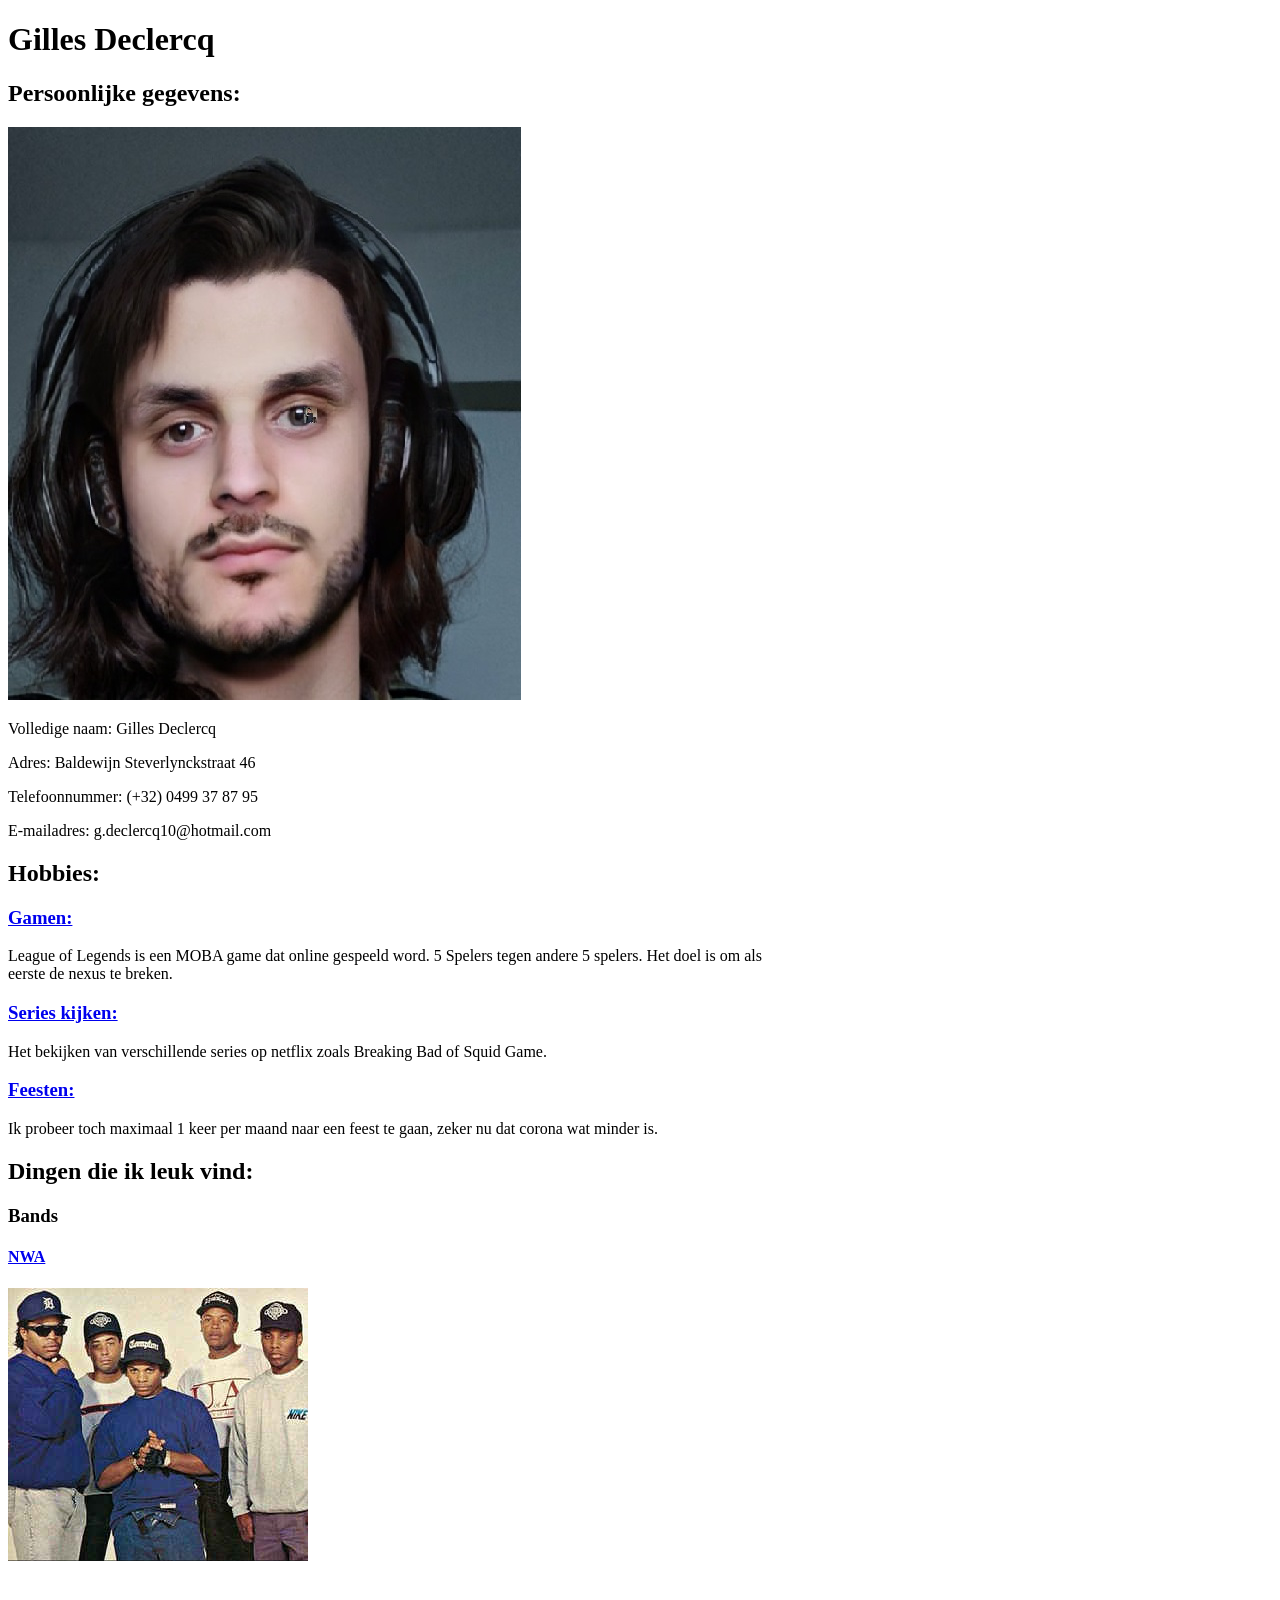
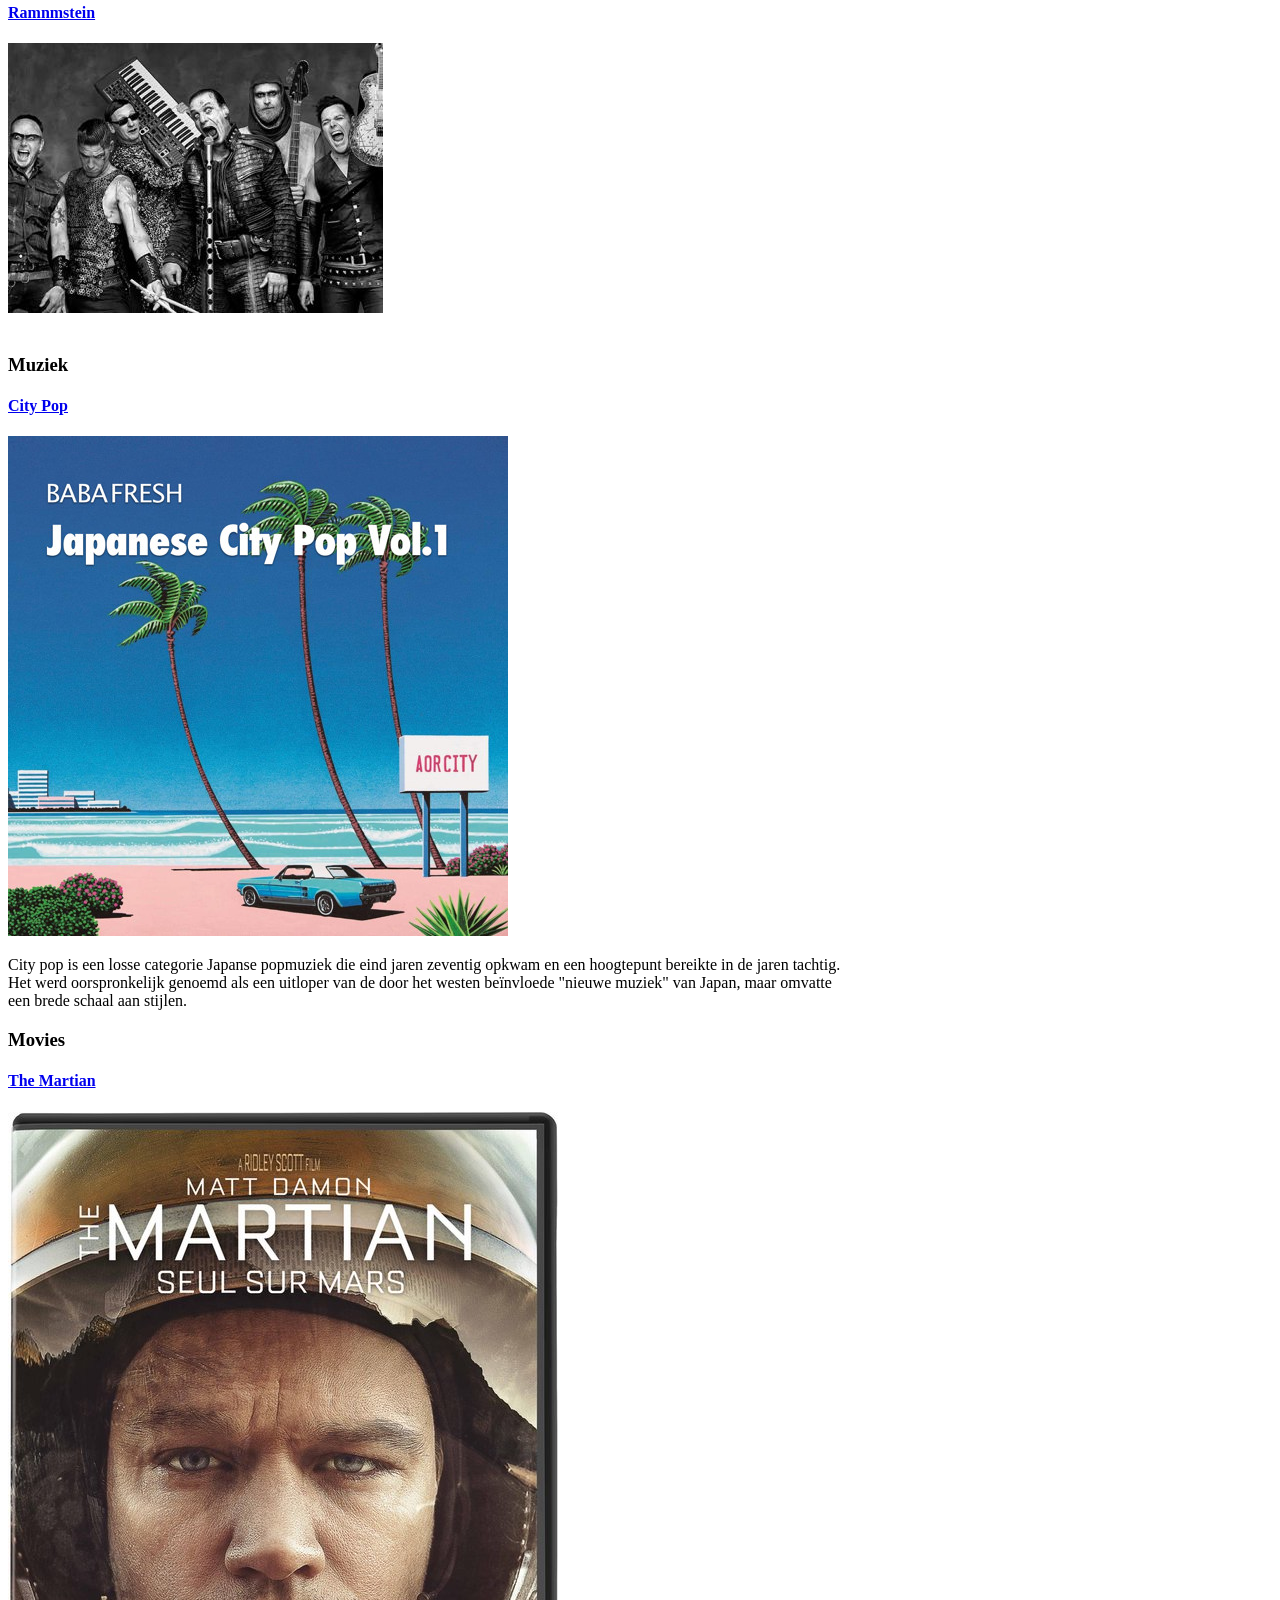
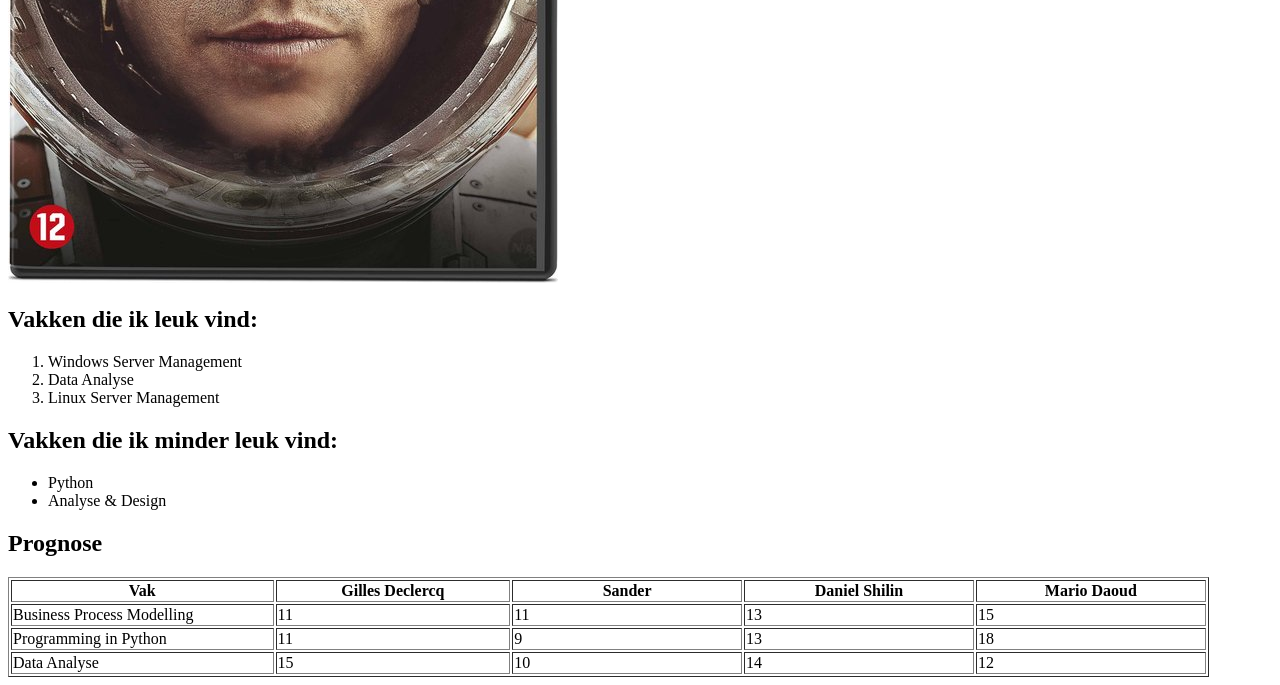
==== SEM1/labo3/Opdracht Personal Homepage/index.html @ e6ec75fb "portfolio part 2" ====
<!DOCTYPE html>
<html lang="nl">
<head>
    <meta charset="UTF-8">
    <title>Labo</title>
</head>
<body>

<header>

<h1>Gilles Declercq</h1>
<h2>Persoonlijke gegevens:</h2>
<img src="images/gilles.jpg" alt="Gilles">



<p>Volledige naam: Gilles Declercq</p>
<p>Adres: Baldewijn Steverlynckstraat 46</p>
<p>Telefoonnummer: (+32) 0499 37 87 95</p>
<p>E-mailadres: g.declercq10@hotmail.com </p>

</header>

<main>

<h2>Hobbies:</h2>
<h3><a href="https://www.leagueoflegends.com/fr-fr/"> Gamen: </a></h3>
<p>League of Legends is een MOBA game dat online gespeeld word. 5 Spelers tegen andere 5 spelers. Het doel is om als <br> eerste de nexus te breken.</p>
<h3><a href="https://www.netflix.com/be/" > Series kijken: </a></h3>
<p>Het bekijken van verschillende series op netflix zoals Breaking Bad of Squid Game.</p>
<h3><a href="https://www.facebook.com/VivesLaFete/"> Feesten: </a> </h3>
<p>Ik probeer toch maximaal 1 keer per maand naar een feest te gaan, zeker nu dat corona wat minder is.</p>

</main>

<section>

<h2>Dingen die ik leuk vind:</h2>

<h3>Bands</h3>
<h4><a href="https://officialnwa.shop/"> NWA </a></h4>
<img src="images/nwa.jpg" alt="NWA" >
<br>
<br>

<h4><a href="https://www.rammstein.de/en/"> Ramnmstein </a></h4>
<img src="images/rammstein.jpg" alt="rammnstein">
<br>
<br>

<h3>Muziek</h3>

<h4><a href="https://en.wikipedia.org/wiki/City_pop"> City Pop </a></h4>
<img src="images/citypop.jpg" alt="City pop">
<p>City pop is een losse categorie Japanse popmuziek die eind jaren zeventig opkwam en een hoogtepunt bereikte in de jaren tachtig.<br>
    Het werd oorspronkelijk genoemd als een uitloper van de door het westen beïnvloede "nieuwe muziek" van Japan, maar omvatte <br>
    een brede schaal aan stijlen.</p>

<h3>Movies</h3>
<h4><a href="https://www.20thcenturystudios.com/movies/the-martian"> The Martian </a></h4>
<img src="images/martian.jpg" alt="Martian">

</section>

<article>

<h2>Vakken die ik leuk vind:</h2>
    <ol>
        <li>Windows Server Management</li>
        <li>Data Analyse</li>
        <li>Linux Server Management</li>
    </ol>

<h2>Vakken die ik minder leuk vind:</h2>
    <ul>
        <li>Python</li>
        <li>Analyse & Design</li>
    </ul>

</article>

<footer>

<h2>Prognose</h2>
<table border="1" width="95%">
    <colgroup>
        <col width="5%">
        <col width="5%">
        <col width="5%">
        <col width="5%">
        <col width="5%">
    </colgroup>
    <thead>
    <tr>
        <th>Vak</th>
        <th>Gilles Declercq</th>
        <th>Sander</th>
        <th>Daniel Shilin</th>
        <th>Mario Daoud</th>
        </tr>
    <tbody>
<tr>
    <td>Business Process Modelling</td>
    <td>11</td>
    <td>11</td>
    <td>13</td>
    <td>15</td>
</tr>
<tr>
    <td>Programming in Python</td>
    <td>11</td>
    <td>9</td>
    <td>13</td>
    <td>18</td>
</tr>
<tr>
    <td>Data Analyse</td>
    <td>15</td>
    <td>10</td>
    <td>14</td>
    <td>12</td>
</tr>
</tbody>
</table>

</footer>

</body>
</html>
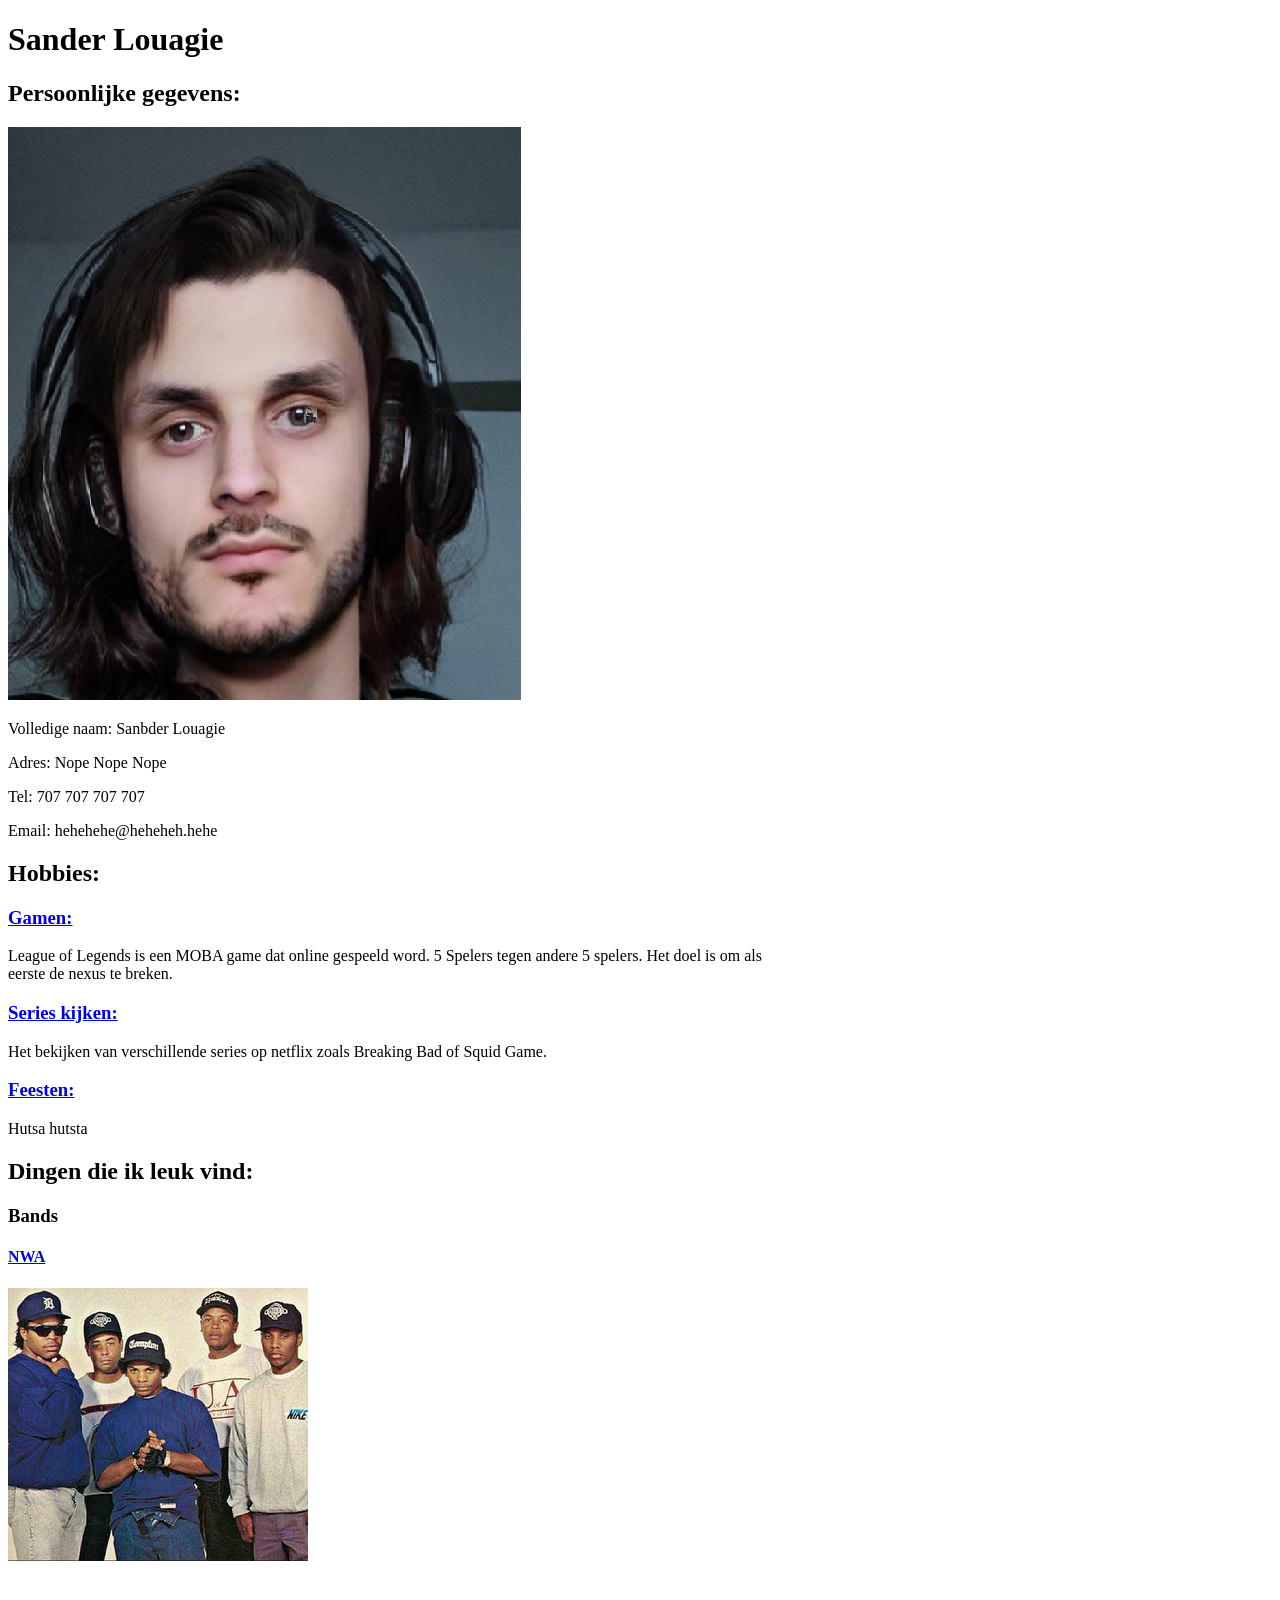
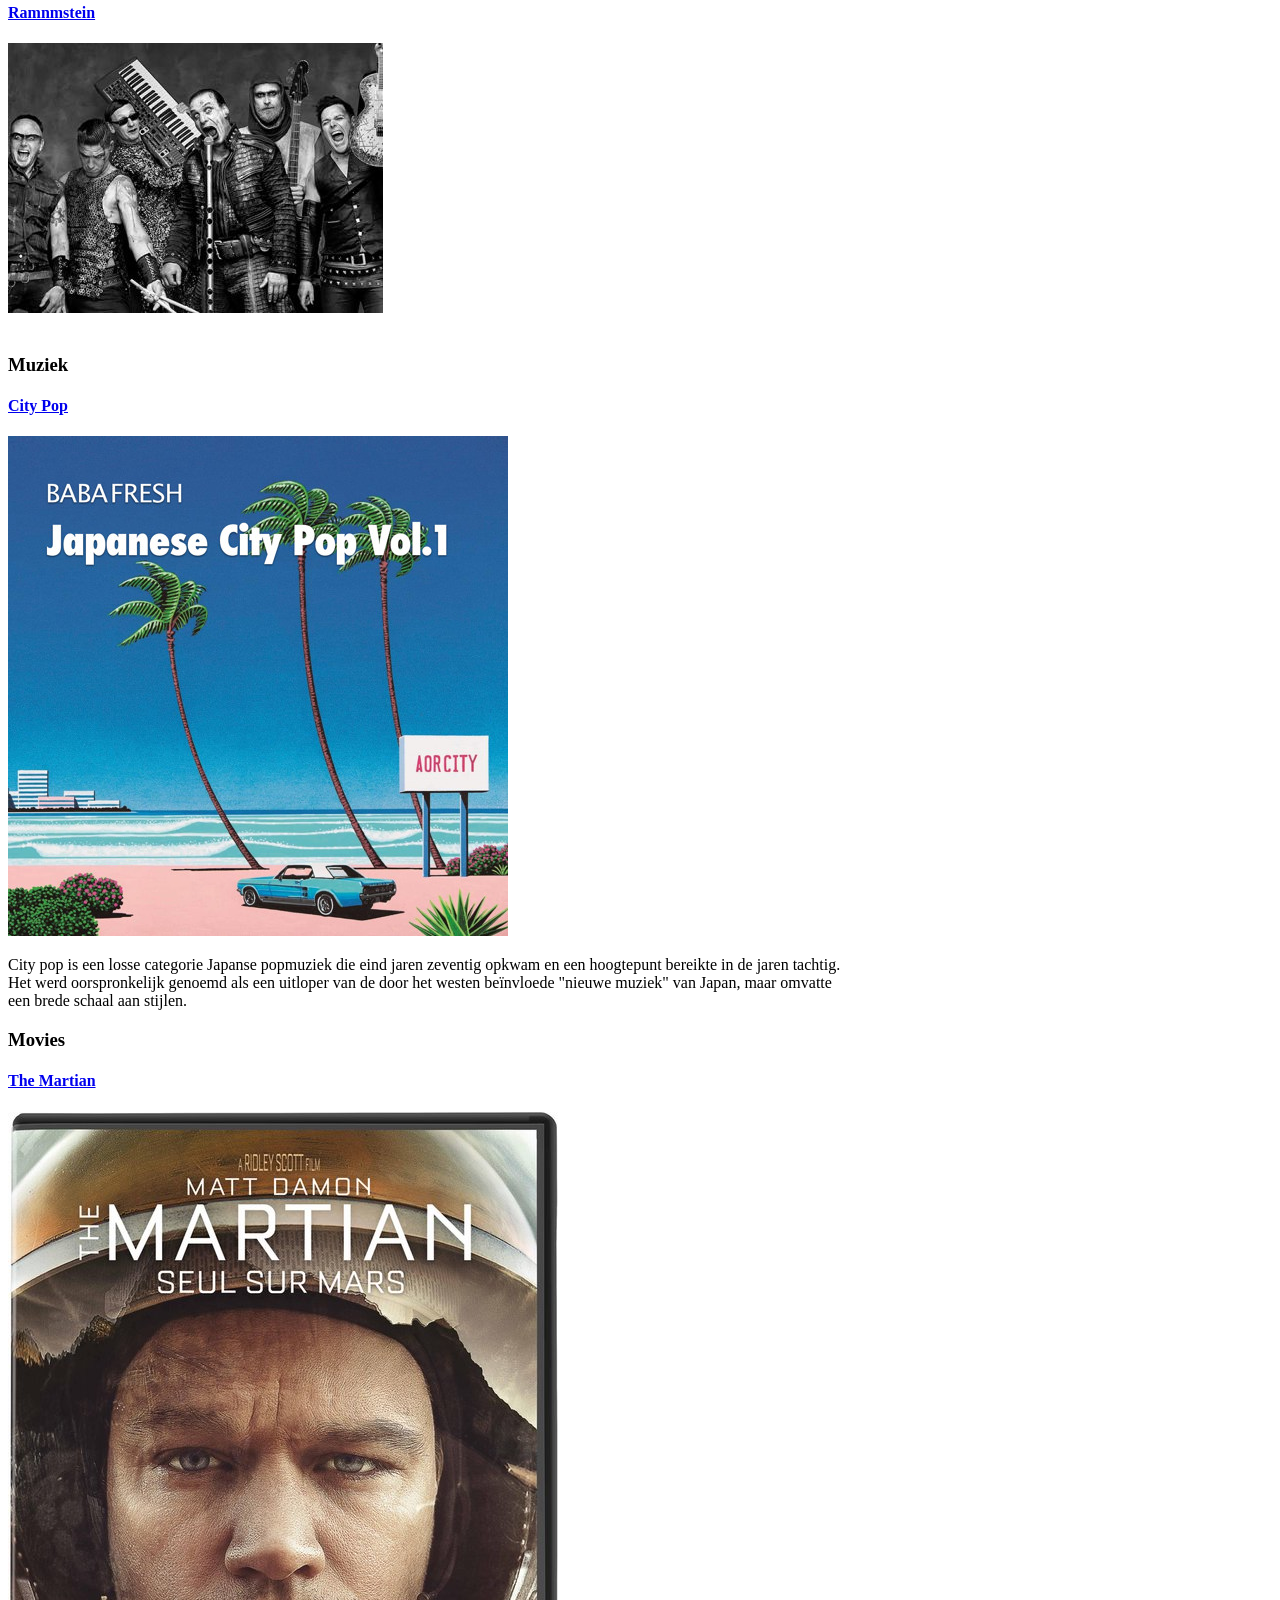
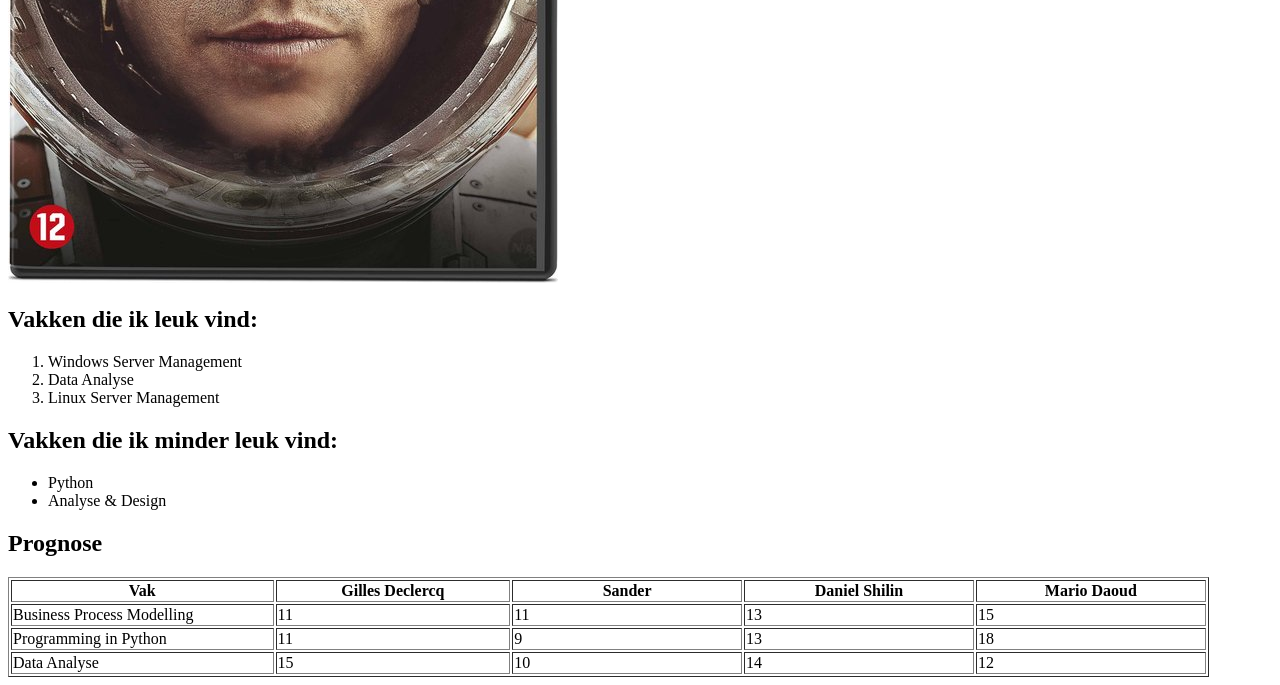
==== commit dbc67607: "Aanpassingen" ====
--- a/SEM1/labo3/Opdracht Personal Homepage/index.html
+++ b/SEM1/labo3/Opdracht Personal Homepage/index.html
@@ -8,16 +8,16 @@
 
 <header>
 
-<h1>Gilles Declercq</h1>
+<h1>Sander Louagie</h1>
 <h2>Persoonlijke gegevens:</h2>
 <img src="images/gilles.jpg" alt="Gilles">
 
 
 
-<p>Volledige naam: Gilles Declercq</p>
-<p>Adres: Baldewijn Steverlynckstraat 46</p>
-<p>Telefoonnummer: (+32) 0499 37 87 95</p>
-<p>E-mailadres: g.declercq10@hotmail.com </p>
+<p>Volledige naam: Sanbder Louagie</p>
+<p>Adres: Nope Nope Nope</p>
+<p>Tel: 707 707 707 707</p>
+<p>Email: hehehehe@heheheh.hehe </p>
 
 </header>
 
@@ -29,7 +29,7 @@
 <h3><a href="https://www.netflix.com/be/" > Series kijken: </a></h3>
 <p>Het bekijken van verschillende series op netflix zoals Breaking Bad of Squid Game.</p>
 <h3><a href="https://www.facebook.com/VivesLaFete/"> Feesten: </a> </h3>
-<p>Ik probeer toch maximaal 1 keer per maand naar een feest te gaan, zeker nu dat corona wat minder is.</p>
+<p>Hutsa hutsta</p>
 
 </main>
 
